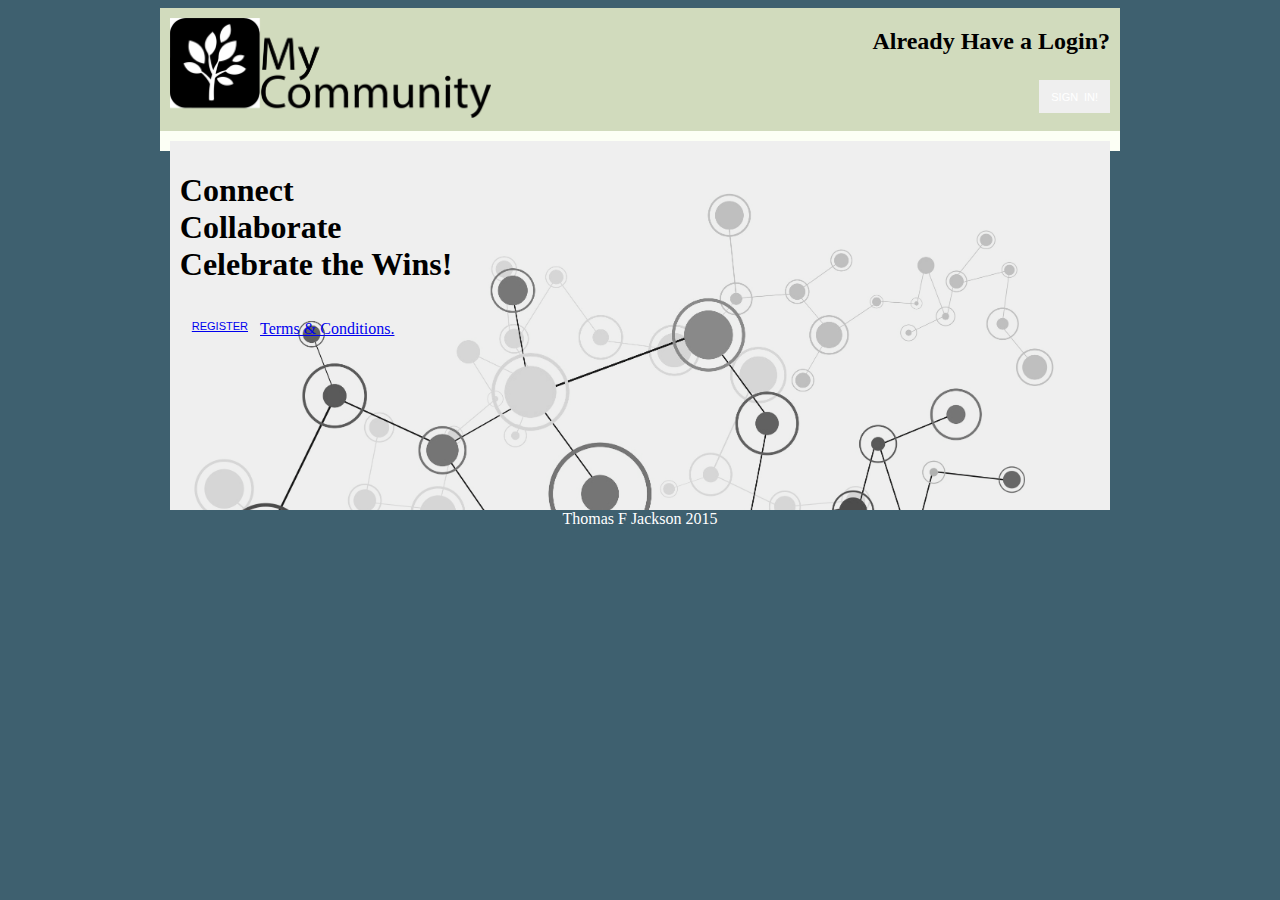
==== Jackson_Thomas_Project/index.html @ 04695cce "20150311" ====
<!doctype html>  

<!--
	This is the main index of the application
	
	All your script tags should be at the bottom of this file
	
	The only html element in the body is the container div
	Your code should load your page templates into the container
-->

<html lang="en">
<head>

	<meta charset="utf-8">
	<meta http-equiv="X-UA-Compatible" content="IE=edge,chrome=1">
	
	<title> Welcome to MyCommunity.com</title>
	<meta name="description" content="">
	<meta name="author" content="">
	
	<!--  Mobile viewport optimized: j.mp/bplateviewport -->
	<meta name="viewport" content="width=device-width, initial-scale=1.0">
	
	<!-- CSS concatenated and minified via ant build script-->
	<link rel="stylesheet" href="css/style.css?v=1">
	<!-- end CSS-->
	
</head>
<!--Begin Body-->
<body>
<!--Begin header-->
<header>
	<!-- Logo-->

	<div class="logo first twoThirds">
		<img src="images/logo-01.png" height="100px" alt="logo">
	</div>
	<div class="signIn last oneThird">
		<h2>Already Have a Login?<br></h2>
		<a href="#"><button id="registerButton">Sign In!</button></a>

		<form id="toggleLogin" class=""  method="post" action="">
			<div class="formDescription">
				<h2>Login</h2>
			</div>
			<ul>

				<li>
					<label class="description" for="element_1">Username</label>
					<div>
						<input id="element_1" name="element_1" class="element text medium" type="text" maxlength="255" value=""/>
					</div>
				</li>
				<li>
					<label class="description" for="element_2">Password </label>
					<div>
						<input id="element_2" name="element_2" class="element text medium" type="text" maxlength="255" value=""/>
					</div>
				</li>

				<li class="buttons">
					<input type="hidden" name="form_id" value="" />

					<input id="saveForm" class="button_text" type="submit" name="submit" value="Submit" />
				</li>
			</ul>
		</form>
	</div>
	<!--End Header-->
</header>

	<main>
		<!--CTA-->
		<div class="last twoThirds cta">
			<div class = "ctaMessage">
				<h1>Connect <br>Collaborate <br>Celebrate the Wins!</h1>
			</div>
			<div class="subTitle" >
				<button><a href="register.html">Register</a></button>
				<p><a href="#">Terms & Conditions.</a></p>
			</div>
		</div>
	</main>

<footer>
	<div class="copyright"><p>Thomas F Jackson 2015</p></div>
</footer>
	
	
	<!-- jquery -->
	<script src="//ajax.googleapis.com/ajax/libs/jquery/1.11.0/jquery.min.js"></script>
	<!-- plugins -->

	
	<!-- main -->
	<script type="text/javascript" src="js/main.js"></script>
<!-- End of Body-->
</body>
</html>
---- Jackson_Thomas_Project/css/style.css ----
header, body {
    display: block;
    overflow: visible;
}

body {
    width: 960px;
    margin-left: auto;
    margin-right: auto;
    background-color: #3e606f;
}
header {
    width: 100%;
    max-height: 100%;
    background-color: #d1dbbd;
    overflow: auto;
}

.logo {
    display: block;
    float: left;
    padding-left: 10px;
    padding-top: 10px;
}

.signIn {
    text-align: right;
    padding-right: 10px;
}

.signIn button {
    display: block;
    float: right;
}

.twoThirds {
    width: 60.666666%;
    float: left;
    display: block;
}

.oneThird {
    width: 33.333333%;
    float: right;
    display: block;
}

.last {
    clear: right;
}

#toggleLogin {
    display: none;
}

footer {
    display: block;
    width: 960px;
    margin-top: 40px;
    text-align: center;
    color: #ffffff;
}

.cta p, button {
    display: inline-block;
    float: left;
}

.cta {

    display: block;
    float: left;
    clear: right;
    width: 97.916668%;
    padding: 1.041666%;
    background-image: url("../images/connectCTA.jpg");
    background-size: 100%;
    background-repeat: no-repeat;
    height: 350px;
}

.hide {
    display: none;
}

main {
    background-color: #FCFFF5;
    padding: 10px;
}

#signUp li {
    list-style: none;
    display: inline-block;
}

.floatLeft {
    float: left;
}

#form_container {
    width: 100%;
}

button{
    color: #fff !important;
    word-spacing: 0.25em;
    font-family: 'Open Sans', sans-serif;
    text-transform: uppercase;
    border: none;
    line-height: 22px;
    padding: 12px 13px 11px;
    text-align: center;
    display: inline-block;
    margin-top: 5px;
    margin-bottom: 18px;
    text-decoration: none;
}
button:visited{
    color: #fff;
}
button{
    padding: 6px 12px 5px;
    font-size: 11px;
    color: #fff;
    text-shadow: none;
}
button:hover{
    color: rgba(255,255,255, 0.75);
    text-decoration: none;
    -webkit-box-shadow:inset 0 10px 20px rgba(255,255,255, 0.10);
    -moz-box-shadow: inset 0 10px 20px rgba(255,255,255, 0.10);
    box-shadow: inset 0 10px 20px rgba(255,255,255, 0.10);
}
button:active {
    -webkit-box-shadow: inset 0 2px 2px rgba(0,0,0, 0.3), inset 0 10px 20px rgba(0,0,0, 0.08);
    -moz-box-shadow: inset 0 2px 2px rgba(0,0,0, 0.3), inset 0 10px 20px rgba(0,0,0, 0.08);
    box-shadow: inset 0 2px 2px rgba(0,0,0, 0.3), inset 0 10px 20px rgba(0,0,0, 0.08);
}


/*----- Tabs -----*/
.tabs {
    width:100%;
    display:inline-block;
}

/*----- Tab Links -----*/
/* Clearfix */
.tab-links:after {
    display:block;
    clear:both;
    content:'';
}

.tab-links li {
    margin:0px 5px;
    float:left;
    list-style:none;
}

.tab-links a {
    padding:9px 15px;
    display:inline-block;
    border-radius:3px 3px 0px 0px;
    background:#7FB5DA;
    font-size:16px;
    font-weight:600;
    color:#4c4c4c;
    transition:all linear 0.15s;
}

.tab-links a:hover {
    background:#a7cce5;
    text-decoration:none;
}

li.active a, li.active a:hover {
    background:#193441;
    color: #fff;
}

/*----- Content of Tabs -----*/
.tab-content {
    padding:15px;
    border-radius:3px;
    box-shadow:-1px 1px 1px rgba(0,0,0,0.15);
    background: #193441;
    margin-top: -32px;
    color: #ffffff;
}

.tab {
    display:none;
}

.tab.active {
    display:block;
}
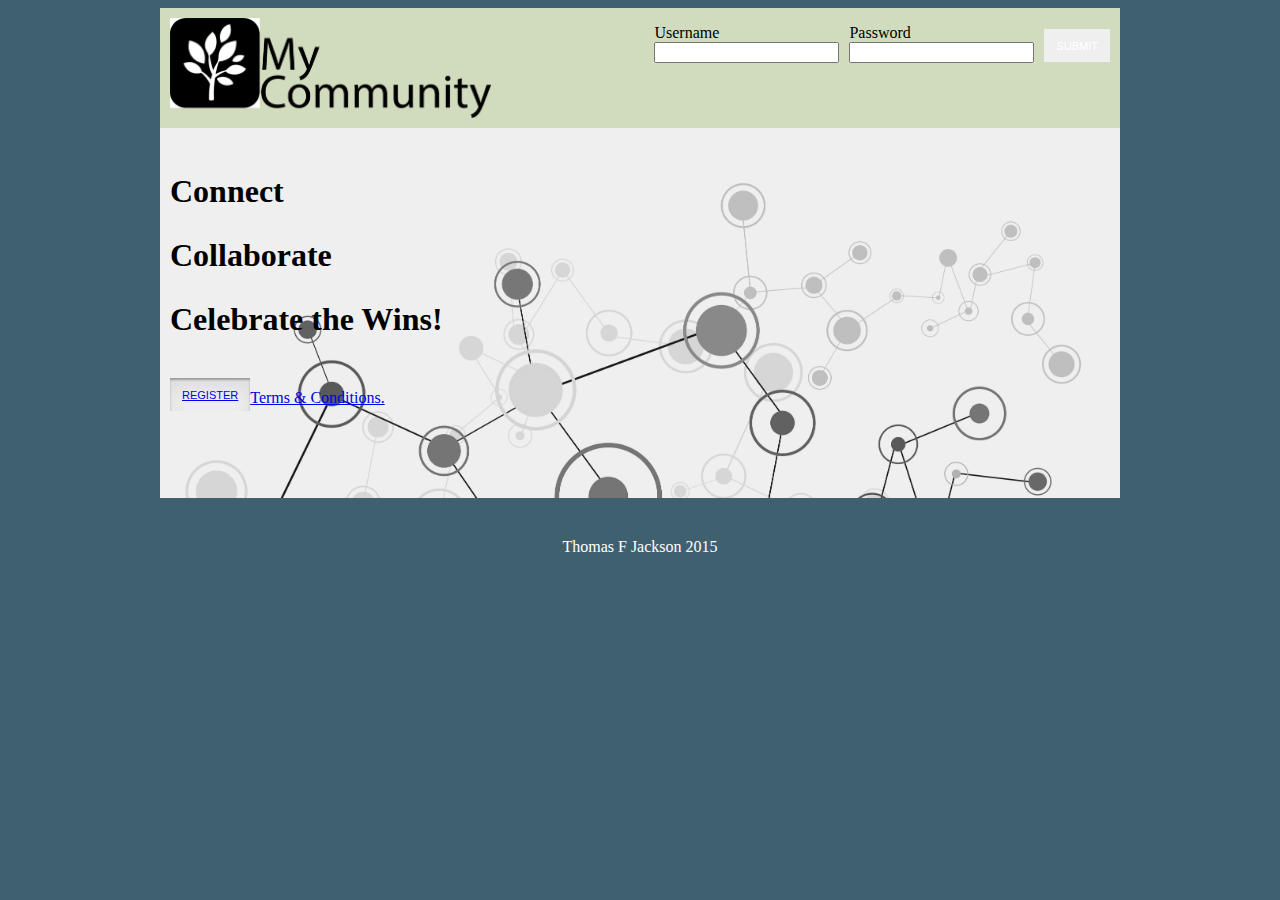
==== commit c2da11fb: "20150311a" ====
--- a/Jackson_Thomas_Project/index.html
+++ b/Jackson_Thomas_Project/index.html
@@ -33,39 +33,34 @@
 <header>
 	<!-- Logo-->
 
-	<div class="logo first twoThirds">
+	<div class="logo">
 		<img src="images/logo-01.png" height="100px" alt="logo">
 	</div>
-	<div class="signIn last oneThird">
-		<h2>Already Have a Login?<br></h2>
-		<a href="#"><button id="registerButton">Sign In!</button></a>
+	<div class="signIn">
+		<div class="toggleLogin">
+			<form id = "signInForm"  method="post" action="">
+				<ul>
+					<li>
+						<label class="description" for="element_1">Username</label>
+						<div>
+							<input id="element_1" name="element_1" class="element text medium" type="text" maxlength="255" value=""/>
+						</div>
+					</li>
+					<li id = 'password'>
+						<label class="last" for="element_2">Password </label>
+						<div>
+							<input id="element_2" name="element_2" class="element text medium" type="text" maxlength="255" value=""/>
+						</div>
+					</li>
 
-		<form id="toggleLogin" class=""  method="post" action="">
-			<div class="formDescription">
-				<h2>Login</h2>
-			</div>
-			<ul>
+					<li class="buttons">
+						<input type="hidden" name="form_id" value="" />
 
-				<li>
-					<label class="description" for="element_1">Username</label>
-					<div>
-						<input id="element_1" name="element_1" class="element text medium" type="text" maxlength="255" value=""/>
-					</div>
-				</li>
-				<li>
-					<label class="description" for="element_2">Password </label>
-					<div>
-						<input id="element_2" name="element_2" class="element text medium" type="text" maxlength="255" value=""/>
-					</div>
-				</li>
-
-				<li class="buttons">
-					<input type="hidden" name="form_id" value="" />
-
-					<input id="saveForm" class="button_text" type="submit" name="submit" value="Submit" />
-				</li>
-			</ul>
-		</form>
+						<input id="saveForm" class="button" type="submit" name="submit" value="Submit" />
+					</li>
+				</ul>
+			</form>
+		</div>
 	</div>
 	<!--End Header-->
 </header>
--- a/Jackson_Thomas_Project/css/style.css
+++ b/Jackson_Thomas_Project/css/style.css
@@ -1,4 +1,4 @@
-header, body {
+body {
     display: block;
     overflow: visible;
 }
@@ -10,10 +10,10 @@
     background-color: #3e606f;
 }
 header {
-    width: 100%;
-    max-height: 100%;
+    width: 960px;
+    height: 120px;
     background-color: #d1dbbd;
-    overflow: auto;
+    overflow: hidden;
 }
 
 .logo {
@@ -21,20 +21,25 @@
     float: left;
     padding-left: 10px;
     padding-top: 10px;
+    padding-bottom: 10px;
 }
 
 .signIn {
-    text-align: right;
+    text-align: left;
     padding-right: 10px;
-}
-
-.signIn button {
     display: block;
     float: right;
 }
 
+#signInForm ul li {
+    display: block;
+    float: left;
+    margin-left: 10px;
+}
+
+
 .twoThirds {
-    width: 60.666666%;
+    width: 66.666666%;
     float: left;
     display: block;
 }
@@ -49,9 +54,6 @@
     clear: right;
 }
 
-#toggleLogin {
-    display: none;
-}
 
 footer {
     display: block;
@@ -71,8 +73,8 @@
     display: block;
     float: left;
     clear: right;
-    width: 97.916668%;
-    padding: 1.041666%;
+    width: 960px;
+    padding: 10px;
     background-image: url("../images/connectCTA.jpg");
     background-size: 100%;
     background-repeat: no-repeat;
@@ -85,23 +87,27 @@
 
 main {
     background-color: #FCFFF5;
-    padding: 10px;
-}
-
-#signUp li {
+    overflow: hidden;
+    width: 960px;
+}
+
+form li {
     list-style: none;
-    display: inline-block;
-}
-
-.floatLeft {
-    float: left;
+}
+
+h1 {
+    line-height: 200%;
+}
+
+.formDescription {
+    line-height: 1%;
 }
 
 #form_container {
     width: 100%;
 }
 
-button{
+button, .button{
     color: #fff !important;
     word-spacing: 0.25em;
     font-family: 'Open Sans', sans-serif;
@@ -115,23 +121,23 @@
     margin-bottom: 18px;
     text-decoration: none;
 }
-button:visited{
+button, .button:visited{
     color: #fff;
 }
-button{
+button, .button{
     padding: 6px 12px 5px;
     font-size: 11px;
     color: #fff;
     text-shadow: none;
 }
-button:hover{
+button, .button:hover{
     color: rgba(255,255,255, 0.75);
     text-decoration: none;
     -webkit-box-shadow:inset 0 10px 20px rgba(255,255,255, 0.10);
     -moz-box-shadow: inset 0 10px 20px rgba(255,255,255, 0.10);
     box-shadow: inset 0 10px 20px rgba(255,255,255, 0.10);
 }
-button:active {
+button, .button:active {
     -webkit-box-shadow: inset 0 2px 2px rgba(0,0,0, 0.3), inset 0 10px 20px rgba(0,0,0, 0.08);
     -moz-box-shadow: inset 0 2px 2px rgba(0,0,0, 0.3), inset 0 10px 20px rgba(0,0,0, 0.08);
     box-shadow: inset 0 2px 2px rgba(0,0,0, 0.3), inset 0 10px 20px rgba(0,0,0, 0.08);
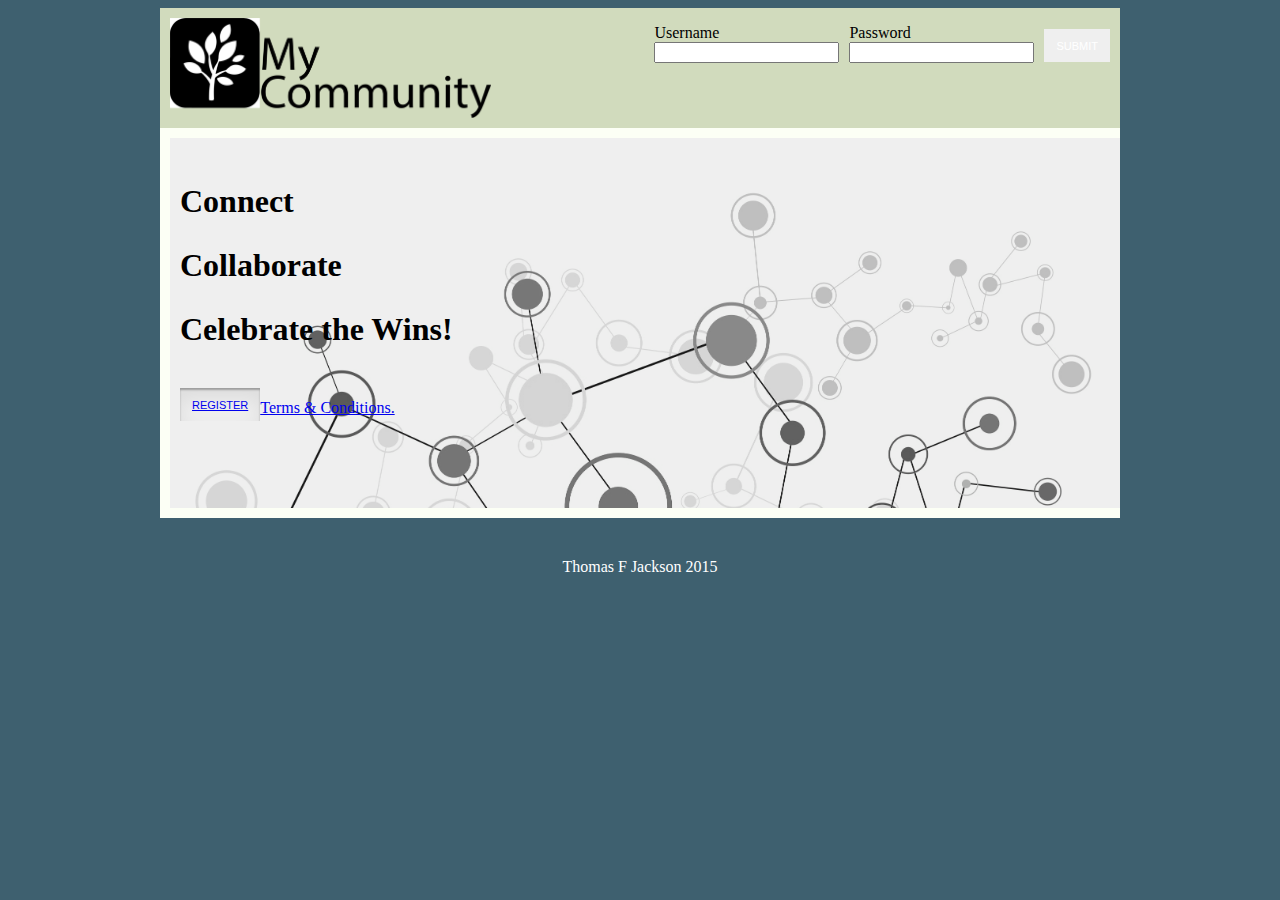
==== commit d0df4341: "finalized week2" ====
--- a/Jackson_Thomas_Project/index.html
+++ b/Jackson_Thomas_Project/index.html
@@ -34,7 +34,7 @@
 	<!-- Logo-->
 
 	<div class="logo">
-		<img src="images/logo-01.png" height="100px" alt="logo">
+		<a href="index.html"><img src="images/logo-01.png" height="100px" alt="logo"></a>
 	</div>
 	<div class="signIn">
 		<div class="toggleLogin">
@@ -42,13 +42,13 @@
 				<ul>
 					<li>
 						<label class="description" for="element_1">Username</label>
-						<div>
+						<div data-tip-type = "text" data-tip-source = "Enter Your First Name" class="tooltip">
 							<input id="element_1" name="element_1" class="element text medium" type="text" maxlength="255" value=""/>
 						</div>
 					</li>
 					<li id = 'password'>
 						<label class="last" for="element_2">Password </label>
-						<div>
+						<div data-tip-type = "text" data-tip-source = "Enter Your Password" class="tooltip">
 							<input id="element_2" name="element_2" class="element text medium" type="text" maxlength="255" value=""/>
 						</div>
 					</li>
@@ -81,12 +81,42 @@
 <footer>
 	<div class="copyright"><p>Thomas F Jackson 2015</p></div>
 </footer>
-	
+
+<div id="tooltip_container">
+	This is my tooltip.
+</div>
 	
 	<!-- jquery -->
 	<script src="//ajax.googleapis.com/ajax/libs/jquery/1.11.0/jquery.min.js"></script>
 	<!-- plugins -->
+<script>
+	$(document).ready(function (){
+		$('.cta').mouseenter(function(){
+			$(this).animate({'background-size': '150%'},5000)
+		});
+		$('.tooltip').mouseover(function(e){
+			if ( $(this).attr('data-tip-type') == 'text' ){
+				$('#tooltip_container').html($(this).attr('data-tip-source'));
+			}
 
+			$('#tooltip_container').css('display', 'block');
+
+		}).mousemove(function(e){
+
+			var toolTipWidth = $('#tooltip_container').outerWidth();
+			var tooltipHeight = $('#tooptip_container').outerHeight();
+
+			$('#tooltip_container').css('left',(e.pageX-20)+'px');
+			$('#tooltip_container').css('top',(e.pageY+20)+'px');
+
+		}).mouseout(function(e){
+			$('#tooltip_container').css('display', 'none').html('');
+		});
+
+
+
+	});
+</script>
 	
 	<!-- main -->
 	<script type="text/javascript" src="js/main.js"></script>
--- a/Jackson_Thomas_Project/css/style.css
+++ b/Jackson_Thomas_Project/css/style.css
@@ -1,7 +1,7 @@
 body {
-    display: block;
     overflow: visible;
 }
+
 
 body {
     width: 960px;
@@ -14,6 +14,17 @@
     height: 120px;
     background-color: #d1dbbd;
     overflow: hidden;
+    display: block;
+}
+
+#tooltip_container{
+    color: #ffffff;
+    background-color: rgba(25, 52, 65, 0.85);
+    position: absolute;
+    padding: 20px;
+    max-width: 200px;
+    border-radius: 5px;
+    display: none;
 }
 
 .logo {
@@ -24,11 +35,122 @@
     padding-bottom: 10px;
 }
 
+#welcomeUser {
+    display: block;
+    float: right;
+    padding-right: 10px;
+}
+
+#projectsList {
+    width: 100%;
+    height: 300px;
+    border: groove;
+    display: block;
+}
+
+#projects {
+    display: block;
+}
+
+#projectsHeader > ul > li {
+    list-style: none;
+    display: inline-block;
+}
+
+#addProject {
+    display: block !important;
+    float: left !important;
+    margin: 0 !important;
+}
+
+#projectsModal {
+    border: solid;
+    width: 500px;
+    height: 300px;
+    padding: 10px;
+    position: absolute;
+    top: 30%;
+    left: 30%;
+    display: none;
+    z-index: 9999;
+    background-color: #ffffff;
+}
+
+
+#projectsModal button {
+    display: block;
+    float: left;
+    clear: both;
+}
+
+#projectsModal span {
+    display: block;
+    float: left;
+}
+
+#projectsModal form {
+    display: block;
+    float: left;
+}
+
+#projectsModal ul {
+    display: block;
+    float: left;
+    clear: both;
+}
+
+#modalButtons li {
+    display: inline-block !important;
+}
+
+#modalList2 input {
+    visibility: hidden;
+}
+
+#modalList2 li {
+    display: inline-block;
+}
+
+#modalList2 button {
+    background-color: #ffffff !important;
+    color: black !important;
+}
+
+#modalList2 .activeButton {
+    background-color: blue !important;
+    color: #ffffff !important;
+}
+
+#add {
+    background-color: green !important;
+}
+
+#cancel {
+    background-color: red !important;
+}
+
 .signIn {
     text-align: left;
     padding-right: 10px;
     display: block;
     float: right;
+}
+
+.signOut {
+    display: block;
+    float: right;
+    margin-right: 10px;
+}
+
+.gallery > ul > li {
+    list-style: none;
+    display: inline-block;
+    margin-left: 10px;
+    border: groove;
+}
+
+.gallery {
+
 }
 
 #signInForm ul li {
@@ -88,7 +210,8 @@
 main {
     background-color: #FCFFF5;
     overflow: hidden;
-    width: 960px;
+    width: 940px;
+    padding: 10px;
 }
 
 form li {
@@ -105,6 +228,10 @@
 
 #form_container {
     width: 100%;
+}
+
+#welcomeUser button {
+    margin-left: 10px;
 }
 
 button, .button{
@@ -148,6 +275,8 @@
 .tabs {
     width:100%;
     display:inline-block;
+    height: auto;
+    overflow: visible;
 }
 
 /*----- Tab Links -----*/
@@ -193,6 +322,7 @@
     background: #193441;
     margin-top: -32px;
     color: #ffffff;
+    height: 250px;
 }
 
 .tab {
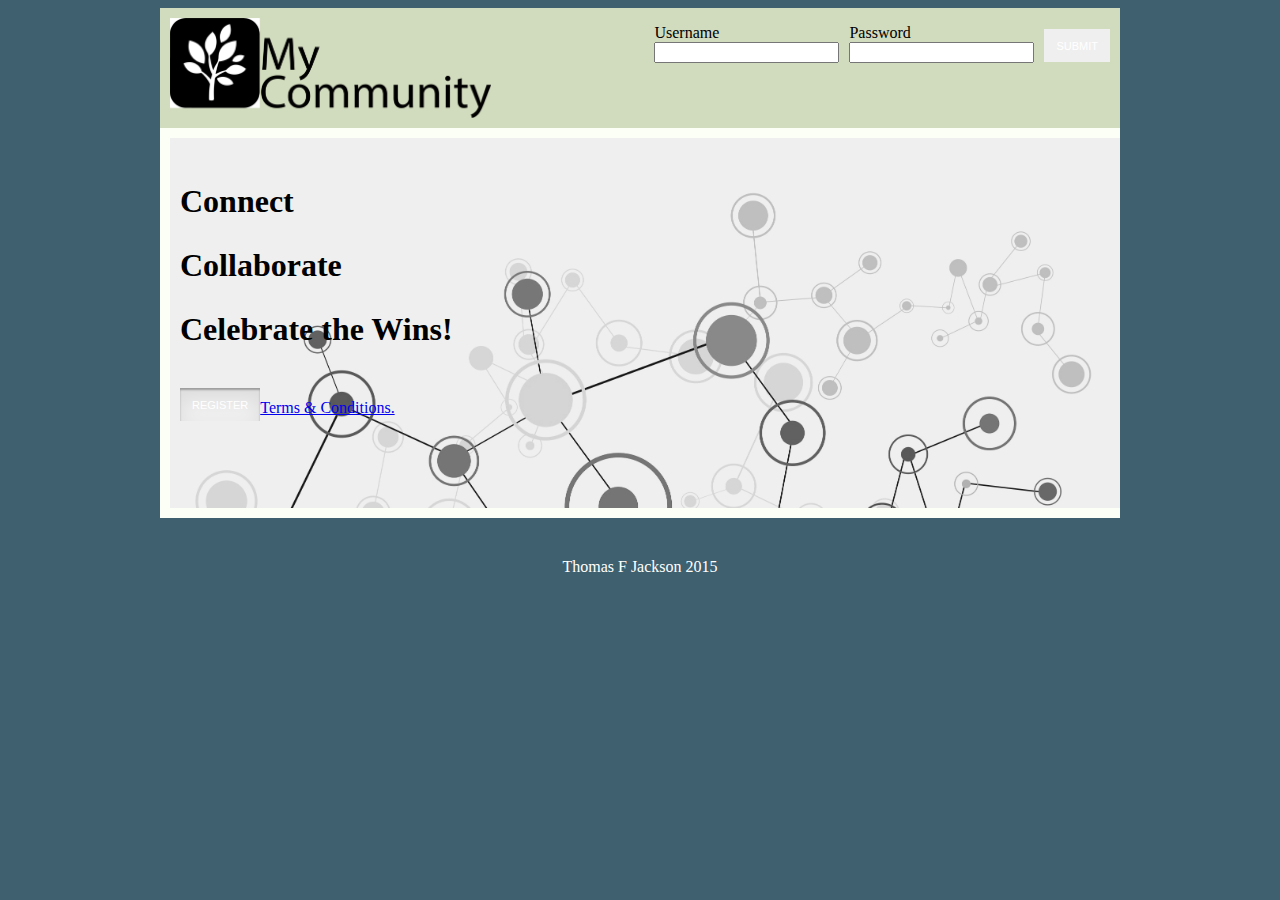
==== commit 96b8d14e: "added button functionality" ====
--- a/Jackson_Thomas_Project/index.html
+++ b/Jackson_Thomas_Project/index.html
@@ -25,7 +25,7 @@
 	<!-- CSS concatenated and minified via ant build script-->
 	<link rel="stylesheet" href="css/style.css?v=1">
 	<!-- end CSS-->
-	
+
 </head>
 <!--Begin Body-->
 <body>
@@ -41,22 +41,22 @@
 			<form id = "signInForm"  method="post" action="">
 				<ul>
 					<li>
-						<label class="description" for="element_1">Username</label>
+						<label class="description" for="user">Username</label>
 						<div data-tip-type = "text" data-tip-source = "Enter Your First Name" class="tooltip">
-							<input id="element_1" name="element_1" class="element text medium" type="text" maxlength="255" value=""/>
+							<input id="user" name="element_1" class="element text medium" type="text" maxlength="255" value=""/>
 						</div>
 					</li>
 					<li id = 'password'>
-						<label class="last" for="element_2">Password </label>
+						<label class="last" for="pass">Password </label>
 						<div data-tip-type = "text" data-tip-source = "Enter Your Password" class="tooltip">
-							<input id="element_2" name="element_2" class="element text medium" type="text" maxlength="255" value=""/>
+							<input id="pass" name="element_2" class="element text medium" type="password" maxlength="255" value=""/>
 						</div>
 					</li>
 
 					<li class="buttons">
-						<input type="hidden" name="form_id" value="" />
+						<input type="hidden" name="signinButton" value="" />
 
-						<input id="saveForm" class="button" type="submit" name="submit" value="Submit" />
+						<input id="signinButton" class="button" type="submit" name="submit" value="Submit" />
 					</li>
 				</ul>
 			</form>
@@ -72,7 +72,7 @@
 				<h1>Connect <br>Collaborate <br>Celebrate the Wins!</h1>
 			</div>
 			<div class="subTitle" >
-				<button><a href="register.html">Register</a></button>
+				<button id="registerButton">Register</button>
 				<p><a href="#">Terms & Conditions.</a></p>
 			</div>
 		</div>
@@ -88,6 +88,8 @@
 	
 	<!-- jquery -->
 	<script src="//ajax.googleapis.com/ajax/libs/jquery/1.11.0/jquery.min.js"></script>
+	<script type="text/javascript" src="js/main.js"></script>
+
 	<!-- plugins -->
 <script>
 	$(document).ready(function (){
@@ -119,7 +121,7 @@
 </script>
 	
 	<!-- main -->
-	<script type="text/javascript" src="js/main.js"></script>
+
 <!-- End of Body-->
 </body>
 </html>
--- a/Jackson_Thomas_Project/css/style.css
+++ b/Jackson_Thomas_Project/css/style.css
@@ -1,3 +1,4 @@
+/*----- HTML 5 Containers -----*/
 body {
     overflow: visible;
 }
@@ -17,6 +18,68 @@
     display: block;
 }
 
+main {
+    background-color: #FCFFF5;
+    overflow: hidden;
+    width: 940px;
+    padding: 10px;
+}
+
+footer {
+    display: block;
+    width: 960px;
+    margin-top: 40px;
+    text-align: center;
+    color: #ffffff;
+}
+
+h1 {
+    line-height: 200%;
+}
+
+/*----- Buttons -----*/
+
+#welcomeUser button {
+    margin-left: 10px;
+}
+
+button, .button{
+    color: #fff !important;
+    word-spacing: 0.25em;
+    font-family: 'Open Sans', sans-serif;
+    text-transform: uppercase;
+    border: none;
+    line-height: 22px;
+    padding: 12px 13px 11px;
+    text-align: center;
+    display: inline-block;
+    margin-top: 5px;
+    margin-bottom: 18px;
+    text-decoration: none;
+}
+button, .button:visited{
+    color: #fff;
+}
+button, .button{
+    padding: 6px 12px 5px;
+    font-size: 11px;
+    color: #fff;
+    text-shadow: none;
+}
+button, .button:hover{
+    color: rgba(255,255,255, 0.75);
+    text-decoration: none;
+    -webkit-box-shadow:inset 0 10px 20px rgba(255,255,255, 0.10);
+    -moz-box-shadow: inset 0 10px 20px rgba(255,255,255, 0.10);
+    box-shadow: inset 0 10px 20px rgba(255,255,255, 0.10);
+}
+button, .button:active {
+    -webkit-box-shadow: inset 0 2px 2px rgba(0,0,0, 0.3), inset 0 10px 20px rgba(0,0,0, 0.08);
+    -moz-box-shadow: inset 0 2px 2px rgba(0,0,0, 0.3), inset 0 10px 20px rgba(0,0,0, 0.08);
+    box-shadow: inset 0 2px 2px rgba(0,0,0, 0.3), inset 0 10px 20px rgba(0,0,0, 0.08);
+}
+
+/*----- Tooltips -----*/
 #tooltip_container{
     color: #ffffff;
     background-color: rgba(25, 52, 65, 0.85);
@@ -26,7 +89,7 @@
     border-radius: 5px;
     display: none;
 }
-
+/*----- Classes -----*/
 .logo {
     display: block;
     float: left;
@@ -34,6 +97,70 @@
     padding-top: 10px;
     padding-bottom: 10px;
 }
+.signIn {
+    text-align: left;
+    padding-right: 10px;
+    display: block;
+    float: right;
+}
+
+.signOut {
+    display: block;
+    float: right;
+    margin-right: 10px;
+}
+
+.gallery > ul > li {
+    list-style: none;
+    display: inline-block;
+    margin-left: 10px;
+    border: groove;
+}
+
+.gallery {
+
+}
+.twoThirds {
+    width: 66.666666%;
+    float: left;
+    display: block;
+}
+
+.oneThird {
+    width: 33.333333%;
+    float: right;
+    display: block;
+}
+
+.last {
+    clear: right;
+}
+
+
+
+.cta p, button {
+    display: inline-block;
+    float: left;
+}
+
+.cta {
+
+    display: block;
+    float: left;
+    clear: right;
+    width: 960px;
+    padding: 10px;
+    background-image: url("../images/connectCTA.jpg");
+    background-size: 100%;
+    background-repeat: no-repeat;
+    height: 350px;
+}
+
+.hide {
+    display: none;
+}
+
+/*----- ID's -----*/
 
 #welcomeUser {
     display: block;
@@ -129,98 +256,24 @@
     background-color: red !important;
 }
 
-.signIn {
-    text-align: left;
-    padding-right: 10px;
-    display: block;
-    float: right;
-}
-
-.signOut {
-    display: block;
-    float: right;
-    margin-right: 10px;
-}
-
-.gallery > ul > li {
-    list-style: none;
-    display: inline-block;
+
+
+#signInForm ul li {
+    display: block;
+    float: left;
     margin-left: 10px;
-    border: groove;
-}
-
-.gallery {
-
-}
-
-#signInForm ul li {
-    display: block;
-    float: left;
-    margin-left: 10px;
-}
-
-
-.twoThirds {
-    width: 66.666666%;
-    float: left;
-    display: block;
-}
-
-.oneThird {
-    width: 33.333333%;
-    float: right;
-    display: block;
-}
-
-.last {
-    clear: right;
-}
-
-
-footer {
-    display: block;
-    width: 960px;
-    margin-top: 40px;
-    text-align: center;
-    color: #ffffff;
-}
-
-.cta p, button {
-    display: inline-block;
-    float: left;
-}
-
-.cta {
-
-    display: block;
-    float: left;
-    clear: right;
-    width: 960px;
-    padding: 10px;
-    background-image: url("../images/connectCTA.jpg");
-    background-size: 100%;
-    background-repeat: no-repeat;
-    height: 350px;
-}
-
-.hide {
-    display: none;
-}
-
-main {
-    background-color: #FCFFF5;
-    overflow: hidden;
-    width: 940px;
-    padding: 10px;
-}
+}
+
+
+
+
+/*****FORM CONTAINER****/
 
 form li {
     list-style: none;
 }
 
-h1 {
-    line-height: 200%;
-}
+
 
 .formDescription {
     line-height: 1%;
@@ -230,45 +283,9 @@
     width: 100%;
 }
 
-#welcomeUser button {
-    margin-left: 10px;
-}
-
-button, .button{
-    color: #fff !important;
-    word-spacing: 0.25em;
-    font-family: 'Open Sans', sans-serif;
-    text-transform: uppercase;
-    border: none;
-    line-height: 22px;
-    padding: 12px 13px 11px;
-    text-align: center;
-    display: inline-block;
-    margin-top: 5px;
-    margin-bottom: 18px;
-    text-decoration: none;
-}
-button, .button:visited{
-    color: #fff;
-}
-button, .button{
-    padding: 6px 12px 5px;
-    font-size: 11px;
-    color: #fff;
-    text-shadow: none;
-}
-button, .button:hover{
-    color: rgba(255,255,255, 0.75);
-    text-decoration: none;
-    -webkit-box-shadow:inset 0 10px 20px rgba(255,255,255, 0.10);
-    -moz-box-shadow: inset 0 10px 20px rgba(255,255,255, 0.10);
-    box-shadow: inset 0 10px 20px rgba(255,255,255, 0.10);
-}
-button, .button:active {
-    -webkit-box-shadow: inset 0 2px 2px rgba(0,0,0, 0.3), inset 0 10px 20px rgba(0,0,0, 0.08);
-    -moz-box-shadow: inset 0 2px 2px rgba(0,0,0, 0.3), inset 0 10px 20px rgba(0,0,0, 0.08);
-    box-shadow: inset 0 2px 2px rgba(0,0,0, 0.3), inset 0 10px 20px rgba(0,0,0, 0.08);
-}
+
+
+
 
 
 /*----- Tabs -----*/
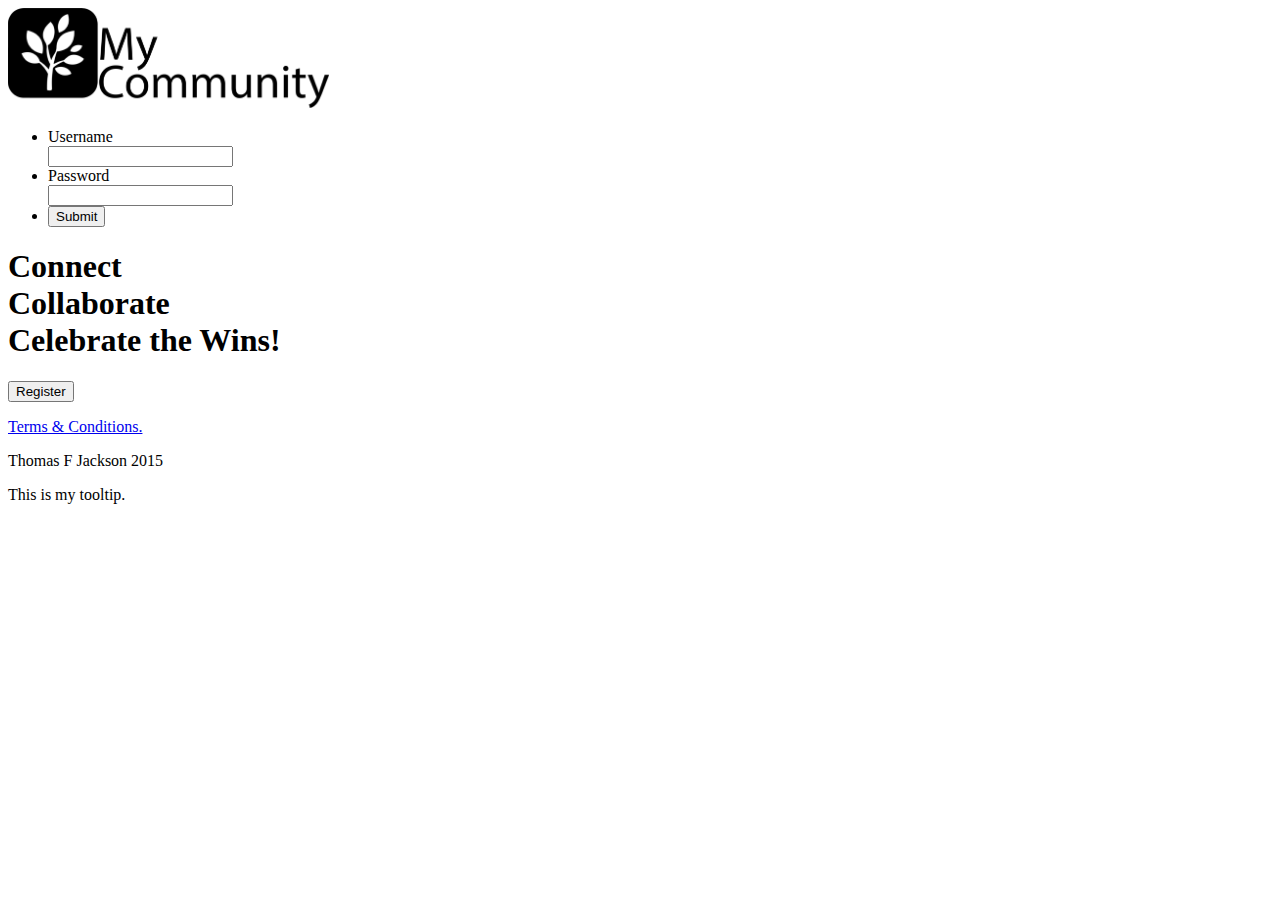
==== commit 68960aab: "Update to project week 4" ====
--- a/Jackson_Thomas_Project/index.html
+++ b/Jackson_Thomas_Project/index.html
@@ -23,8 +23,10 @@
 	<meta name="viewport" content="width=device-width, initial-scale=1.0">
 	
 	<!-- CSS concatenated and minified via ant build script-->
-	<link rel="stylesheet" href="css/style.css?v=1">
-	<!-- end CSS-->
+	<link rel="stylesheet" href="css/style.css>
+    <link href="jquery-ui/jquery-ui.css" rel="stylesheet">
+    <!-- end CSS-->
+
 
 </head>
 <!--Begin Body-->
@@ -87,7 +89,8 @@
 </div>
 	
 	<!-- jquery -->
-	<script src="//ajax.googleapis.com/ajax/libs/jquery/1.11.0/jquery.min.js"></script>
+<script src="jquery-ui/external/jquery/jquery.js"></script>
+<script src="jquery-ui/jquery-ui.js"></script>
 	<script type="text/javascript" src="js/main.js"></script>
 
 	<!-- plugins -->
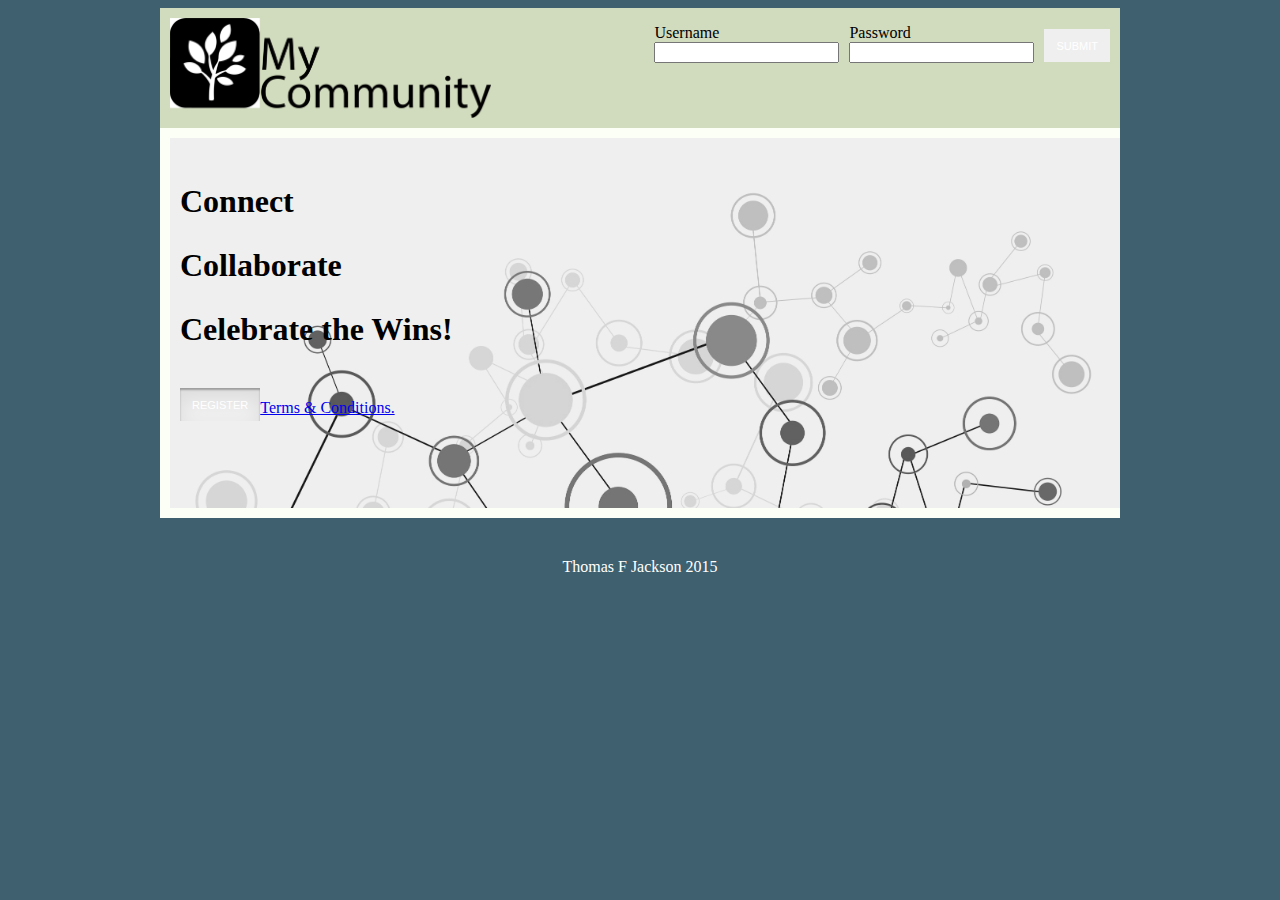
==== commit 0d0be27d: "Fixed header in index" ====
--- a/Jackson_Thomas_Project/index.html
+++ b/Jackson_Thomas_Project/index.html
@@ -23,7 +23,7 @@
 	<meta name="viewport" content="width=device-width, initial-scale=1.0">
 	
 	<!-- CSS concatenated and minified via ant build script-->
-	<link rel="stylesheet" href="css/style.css>
+	<link rel="stylesheet" href="css/style.css">
     <link href="jquery-ui/jquery-ui.css" rel="stylesheet">
     <!-- end CSS-->
 
--- a/Jackson_Thomas_Project/css/style.css
+++ b/Jackson_Thomas_Project/css/style.css
@@ -0,0 +1,297 @@
+/*----- HTML 5 Containers -----*/
+body {
+    overflow: visible;
+}
+
+
+body {
+    width: 960px;
+    margin-left: auto;
+    margin-right: auto;
+    background-color: #3e606f;
+}
+header {
+    width: 960px;
+    height: 120px;
+    background-color: #d1dbbd;
+    overflow: hidden;
+    display: block;
+}
+
+main {
+    background-color: #FCFFF5;
+    overflow: hidden;
+    width: 940px;
+    padding: 10px;
+}
+
+footer {
+    display: block;
+    width: 960px;
+    margin-top: 40px;
+    text-align: center;
+    color: #ffffff;
+}
+
+h1 {
+    line-height: 200%;
+}
+
+/*----- Buttons -----*/
+
+#welcomeUser button {
+    margin-left: 10px;
+}
+
+button, .button{
+    color: #fff !important;
+    word-spacing: 0.25em;
+    font-family: 'Open Sans', sans-serif;
+    text-transform: uppercase;
+    border: none;
+    line-height: 22px;
+    padding: 12px 13px 11px;
+    text-align: center;
+    display: inline-block;
+    margin-top: 5px;
+    margin-bottom: 18px;
+    text-decoration: none;
+}
+button, .button:visited{
+    color: #fff;
+}
+button, .button{
+    padding: 6px 12px 5px;
+    font-size: 11px;
+    color: #fff;
+    text-shadow: none;
+}
+button, .button:hover{
+    color: rgba(255,255,255, 0.75);
+    text-decoration: none;
+    -webkit-box-shadow:inset 0 10px 20px rgba(255,255,255, 0.10);
+    -moz-box-shadow: inset 0 10px 20px rgba(255,255,255, 0.10);
+    box-shadow: inset 0 10px 20px rgba(255,255,255, 0.10);
+}
+button, .button:active {
+    -webkit-box-shadow: inset 0 2px 2px rgba(0,0,0, 0.3), inset 0 10px 20px rgba(0,0,0, 0.08);
+    -moz-box-shadow: inset 0 2px 2px rgba(0,0,0, 0.3), inset 0 10px 20px rgba(0,0,0, 0.08);
+    box-shadow: inset 0 2px 2px rgba(0,0,0, 0.3), inset 0 10px 20px rgba(0,0,0, 0.08);
+}
+
+/*----- Tooltips -----*/
+#tooltip_container{
+    color: #ffffff;
+    background-color: rgba(25, 52, 65, 0.85);
+    position: absolute;
+    padding: 20px;
+    max-width: 200px;
+    border-radius: 5px;
+    display: none;
+}
+/*----- Classes -----*/
+.logo {
+    display: block;
+    float: left;
+    padding-left: 10px;
+    padding-top: 10px;
+    padding-bottom: 10px;
+}
+.signIn {
+    text-align: left;
+    padding-right: 10px;
+    display: block;
+    float: right;
+}
+
+.signOut {
+    display: block;
+    float: right;
+    margin-right: 10px;
+}
+
+.gallery > ul > li {
+    list-style: none;
+    display: inline-block;
+    margin-left: 10px;
+    border: groove;
+}
+
+.gallery {
+
+}
+.twoThirds {
+    width: 66.666666%;
+    float: left;
+    display: block;
+}
+
+.oneThird {
+    width: 33.333333%;
+    float: right;
+    display: block;
+}
+
+.last {
+    clear: right;
+}
+
+
+
+.cta p, button {
+    display: inline-block;
+    float: left;
+}
+
+.cta {
+
+    display: block;
+    float: left;
+    clear: right;
+    width: 960px;
+    padding: 10px;
+    background-image: url("../images/connectCTA.jpg");
+    background-size: 100%;
+    background-repeat: no-repeat;
+    height: 350px;
+}
+
+.hide {
+    display: none;
+}
+
+/*----- ID's -----*/
+
+#welcomeUser {
+    display: block;
+    float: right;
+    padding-right: 10px;
+}
+
+#projectsList {
+    width: 100%;
+    height: auto;
+    display: block;
+}
+
+#projects {
+    display: block;
+}
+
+#projectsHeader > ul > li {
+    list-style: none;
+    display: inline-block;
+}
+
+#addProject {
+    display: block !important;
+    float: left !important;
+    margin: 0 !important;
+}
+
+#projectsModal {
+    border: solid;
+    width: 500px;
+    height: 300px;
+    padding: 10px;
+    position: absolute;
+    top: 30%;
+    left: 30%;
+    display: none;
+    z-index: 9999;
+    background-color: #ffffff;
+}
+
+
+#projectsModal button {
+    display: block;
+    float: left;
+    clear: both;
+}
+
+#projectsModal span {
+    display: block;
+    float: left;
+}
+
+#projectsModal form {
+    display: block;
+    float: left;
+}
+
+#projectsModal ul {
+    display: block;
+    float: left;
+    clear: both;
+}
+
+#modalButtons li {
+    display: inline-block !important;
+}
+
+#modalList2 input {
+    visibility: hidden;
+}
+
+#modalList2 li {
+    display: inline-block;
+}
+
+#modalList2 button {
+    background-color: #ffffff !important;
+    color: black !important;
+}
+
+#modalList2 .activeButton {
+    background-color: blue !important;
+    color: #ffffff !important;
+}
+
+#add {
+    background-color: green !important;
+}
+
+#cancel {
+    background-color: red !important;
+}
+
+
+
+#signInForm ul li {
+    display: block;
+    float: left;
+    margin-left: 10px;
+}
+
+#tabs > ul > li {
+    display: inline;
+}
+
+#projectsList div {
+    padding-top: 10px;
+    padding-bottom: 10px;
+    margin-top: 15px;
+    margin-bottom: 15px;
+    height: 100px;
+    overflow: visible;
+}
+
+#projectsList button {
+    display: block;
+}
+
+/*****FORM CONTAINER****/
+
+form li {
+    list-style: none;
+}
+
+
+
+.formDescription {
+    line-height: 1%;
+}
+
+#form_container {
+    width: 100%;
+}
